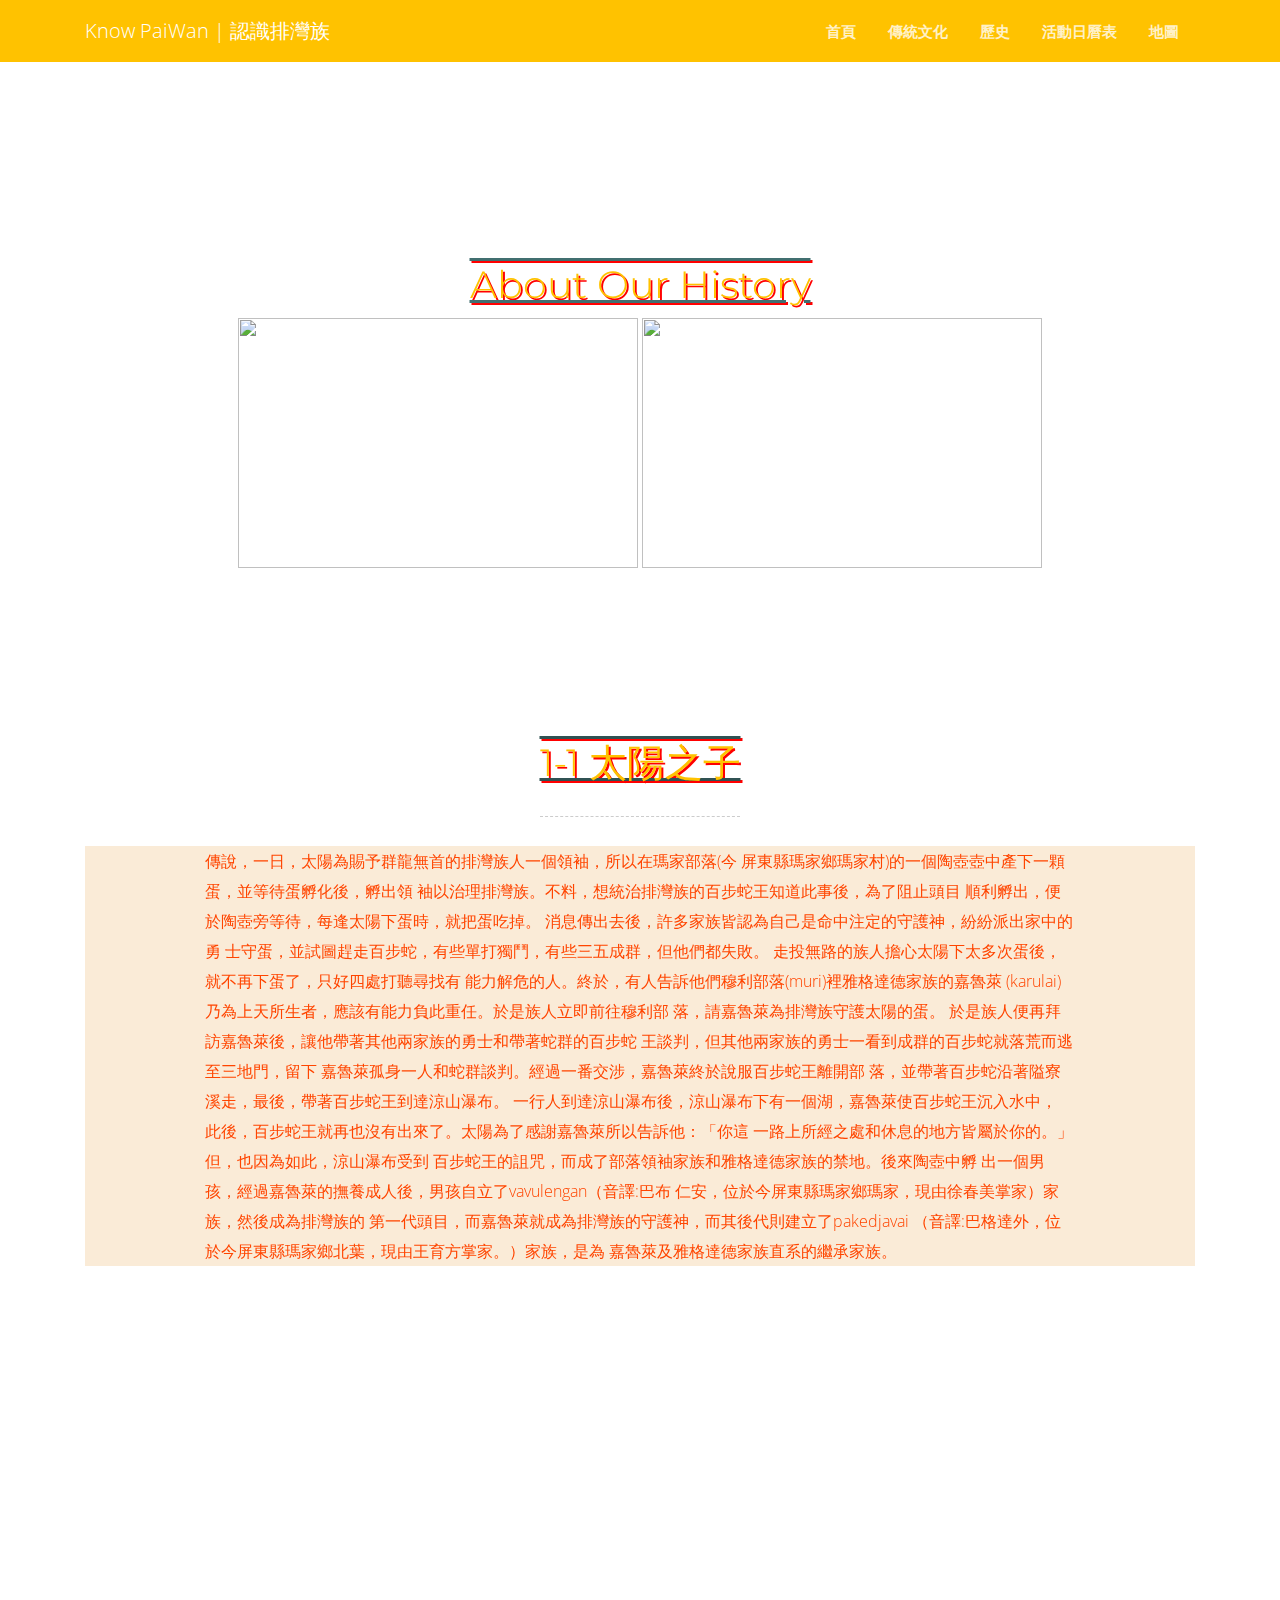
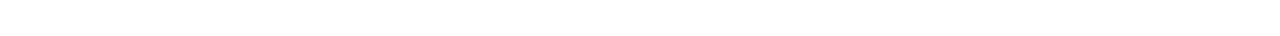
==== History.html @ a2e2c0f6 "History" ====
<!DOCTYPE html>
<html>

<head>
    <meta charset="utf-8" />
    <meta http-equiv="X-UA-Compatible" content="IE=edge" />
    <title>Know PaiWan | Map</title>
    <meta name="viewport" content="width=device-width, initial-scale=1" />


    <!-- CSS -->
    <link rel="stylesheet" href="https://fonts.googleapis.com/css?family=Open+Sans:300,300i,400,600" />
    <link rel="stylesheet" href="https://fonts.googleapis.com/css?family=Montserrat:300" />
    <link rel="stylesheet" href="https://maxcdn.bootstrapcdn.com/bootstrap/4.0.0/css/bootstrap.min.css" integrity="sha384-Gn5384xqQ1aoWXA+058RXPxPg6fy4IWvTNh0E263XmFcJlSAwiGgFAW/dAiS6JXm"
        crossorigin="anonymous" />
    <link rel="stylesheet" href="https://use.fontawesome.com/releases/v5.0.6/css/all.css" />
    <link rel="stylesheet" href="assets/css/animate.css" />
    <link rel="stylesheet" href="assets/css/style.css" />

    <!--text-align-->
    <style>
        div.text-align
        {
            text-align: left;
        }
        h1{
            text-decoration-line: overline underline;
            text-shadow: 2px 2px #FF0000;
            text-decoration-color:rgb(65, 111, 112);
        }
        h2{
            text-decoration-line: overline underline;
            text-shadow: 2px 2px #FF0000;
            text-decoration-color:rgb(48, 82, 83);
        }
    </style>

</head>

<body class="history">


    <!-- menu -->
    <nav class="navbar navbar-dark fixed-top navbar-expand-md ">
        <div class="container">
            <a class="navbar-brand" href="index.html">Know PaiWan | 認識排灣族</a>
            <button class="navbar-toggler" type="button" data-toggle="collapse" data-target="#navbarNav" aria-controls="navbarNav"
                aria-expanded="false" aria-label="Toggle navigation">
                <span class="navbar-toggler-icon"></span>
            </button>
            <div class="collapse navbar-collapse" id="navbarNav">
                <ul class="navbar-nav ml-auto">
                    <li class="nav-item">
                        <a class="nav-link " href="index.html">首頁</a>
                    </li>
                    <li class="nav-item">
                        <a class="nav-link " href="#">傳統文化</a>
                    </li>
                    <li class="nav-item">
                        <a class="nav-link " href="History.html">歷史</a>
                    </li>
                    <li class="nav-item">
                        <a class="nav-link " href="#">活動日曆表</a>
                    </li>
                    <li class="nav-item">
                        <a class="nav-link " href="#">地圖</a>
                    </li>
                </ul>
            </div>
        </div>
    </nav>



    <div style="padding-top: 250px; padding-block-end: 100px" class="container-fluid">
        <h1>About Our History</h1>
        <div class="row">
            <div class="container-fluid">
                <div class="row-4">
                    <img src="./images/His2.jpg" width="400px;" height="250px">
                    <img src="./images/His.jpg" width="400px;" height="250px">
                </div>
            </div>
        </div>
    </div>


    <!-- Activity Areas -->
    <div class="area-container section-container">
        <div class="container">
            <div class="row">
                <div class="col portfolio section-description wow fadeIn">
                    <h2>1-1 太陽之子</h2>
                    <div class="divider-1 wow fadeInUp"><span></span></div>
                    <div class="text-align">
                        <p style="color:orangered; background-color: antiquewhite;">
                            傳說，一日，太陽為賜予群龍無首的排灣族人一個領袖，所以在瑪家部落(今
                            屏東縣瑪家鄉瑪家村)的一個陶壺壺中產下一顆蛋，並等待蛋孵化後，孵出領
                            袖以治理排灣族。不料，想統治排灣族的百步蛇王知道此事後，為了阻止頭目
                            順利孵出，便於陶壺旁等待，每逢太陽下蛋時，就把蛋吃掉。
                            消息傳出去後，許多家族皆認為自己是命中注定的守護神，紛紛派出家中的勇
                            士守蛋，並試圖趕走百步蛇，有些單打獨鬥，有些三五成群，但他們都失敗。
                            走投無路的族人擔心太陽下太多次蛋後，就不再下蛋了，只好四處打聽尋找有
                            能力解危的人。終於，有人告訴他們穆利部落(muri)裡雅格達德家族的嘉魯萊
                            (karulai)乃為上天所生者，應該有能力負此重任。於是族人立即前往穆利部
                            落，請嘉魯萊為排灣族守護太陽的蛋。
                            於是族人便再拜訪嘉魯萊後，讓他帶著其他兩家族的勇士和帶著蛇群的百步蛇
                            王談判，但其他兩家族的勇士一看到成群的百步蛇就落荒而逃至三地門，留下
                            嘉魯萊孤身一人和蛇群談判。經過一番交涉，嘉魯萊終於說服百步蛇王離開部
                            落，並帶著百步蛇沿著隘寮溪走，最後，帶著百步蛇王到達涼山瀑布。
                            一行人到達涼山瀑布後，涼山瀑布下有一個湖，嘉魯萊使百步蛇王沉入水中，
                            此後，百步蛇王就再也沒有出來了。太陽為了感謝嘉魯萊所以告訴他：「你這
                            一路上所經之處和休息的地方皆屬於你的。」但，也因為如此，涼山瀑布受到
                            百步蛇王的詛咒，而成了部落領袖家族和雅格達德家族的禁地。後來陶壺中孵
                            出一個男孩，經過嘉魯萊的撫養成人後，男孩自立了vavulengan（音譯:巴布
                            仁安，位於今屏東縣瑪家鄉瑪家，現由徐春美掌家）家族，然後成為排灣族的
                            第一代頭目，而嘉魯萊就成為排灣族的守護神，而其後代則建立了pakedjavai
                            （音譯:巴格達外，位於今屏東縣瑪家鄉北葉，現由王育方掌家。）家族，是為
                            嘉魯萊及雅格達德家族直系的繼承家族。
                        </p>
                    </div>

                </div>
            </div>
            <div class="row wow fadeInUp">
                <div class="container">
                </div>
            </div>
            <div class="row">
                <div class="col portfolio section-description wow fadeIn">
                    <h2>1-2 族名由來</h2>
                    <div class="divider-1 wow fadeInUp"><span></span></div>
                    <div class="text-align">
                        <p style="color:orangered; background-color: antiquewhite;">
                            排灣族之族別稱呼 Payuan 一詞源自於「筏灣部落」之名，在西元20世紀時，
                            日本人首先開始以此來指稱所有北大武山、南大武山起源之部族，或以排灣語
                            為民族語言之部族。
                        </p>
                    </div>
                </div>
            </div>
        </div>
    </div>


    <!-- Javascript -->
    <script src="assets/js/jquery-3.2.1.min.js"></script>
    <script src="assets/js/jquery-migrate-3.0.0.min.js"></script>
    <script src="https://cdnjs.cloudflare.com/ajax/libs/popper.js/1.12.9/umd/popper.min.js" integrity="sha384-ApNbgh9B+Y1QKtv3Rn7W3mgPxhU9K/ScQsAP7hUibX39j7fakFPskvXusvfa0b4Q"
        crossorigin="anonymous"></script>
    <script src="https://maxcdn.bootstrapcdn.com/bootstrap/4.0.0/js/bootstrap.min.js" integrity="sha384-JZR6Spejh4U02d8jOt6vLEHfe/JQGiRRSQQxSfFWpi1MquVdAyjUar5+76PVCmYl"
        crossorigin="anonymous"></script>
    <script src="assets/js/jquery.backstretch.min.js"></script>
    <script src="assets/js/wow.min.js"></script>
    <script src="assets/js/waypoints.min.js"></script>
    <script src="assets/js/scripts.js"></script>
</body>

</html>
---- assets/css/style.css ----
body {
    font-family: 'Open Sans', sans-serif;
    font-size: 16px;
    font-weight: 300;
    color: #888;
    line-height: 30px;
    text-align: center;
}

strong { font-weight: 600; }



h1, h2 {
	margin-top: 10px;
	font-family: 'Montserrat', sans-serif;
	font-size: 38px;
    font-weight: 300;
    color:#FFC200;
    line-height: 50px;
}

h3 {
	font-family: 'Montserrat', sans-serif;
	font-size: 22px;
    font-weight: 300;
    color: #555;
    line-height: 30px;
}

img { max-width: 100%; }

.medium-paragraph {
	font-size: 17px;
	line-height: 32px;
}

::selection { background: #FFC200; color: #fff; text-shadow: none; }


/***** General style, all sections *****/

.section-container {
    margin: 0 auto;
    padding-bottom: 80px;
}

.section-container-gray-bg {
	background: #f8f8f8;
}

.section-container-image-bg, 
.section-container-image-bg h2, 
.section-container-image-bg h3 {
	color: #fff;
}

.section-container-image-bg .divider-1 span {
	border-color: #fff;
}

.section-description {
	margin-top: 60px;
    padding-bottom: 10px;
}

.section-description p {
    margin-top: 20px;
	padding: 0 120px;
}
.section-container-image-bg .section-description p {
	opacity: 0.8;
}

.section-bottom-button {
	padding-top: 60px;
}

.btn  {
	display: inline-block;
	height: 50px;
	margin: 0 5px;
	padding: 0 28px;
	background: #a8a61d;
	border: 0;
	font-size: 15px;
    font-weight: 600;
    line-height: 48px;
    color: #fff;
    border-radius: 4px;
    transition: all .3s;
}



/***** Divider *****/

.divider-1 span {
	display: inline-block;
	width: 200px;
	border-bottom: 1px dashed #ccc;
}


/***** Top menu *****/

.navbar {
	background: #FFC200;
	-o-transition: all .6s; -moz-transition: all .6s; -webkit-transition: all .6s; -ms-transition: all .6s; transition: all .6s;
	backface-visibility: hidden;
}
.navbar.navbar-no-bg { background: #444; background: rgba(0, 0, 0, 0.2); }

.navbar-dark .navbar-nav { font-size: 15px; color: #fff; font-weight: 600; }
.navbar-dark .navbar-nav .nav-link { color: #fff; color: rgba(255, 255, 255, 0.8); border: 0; }
.navbar-dark .navbar-nav .nav-link:hover { color: rgb(10, 9, 5); }


.navbar-expand-md .navbar-nav .nav-link { padding-left: 1rem; padding-right: 1rem; }




/***** Tradition *****/

.top-content {
    padding: 210px 0;
}

.top-content .text {
	color: whitesmoke;
	background-color: #333

}

.top-content .text h1 {
	margin-top: 25px;
	color:whitesmoke;
}

.top-content .description {
	margin: 30px 0 10px 0;
}

.top-content .description p { opacity: 0.8; }

.top-content .top-big-link {
	margin-top: 45px;
}


/***** Activities *****/

.services-box {
	padding-top: 30px;
	text-align: left;
}

.services-box .services-box-icon {
	width: 80px;
	height: 80px;
	margin: 0 auto;
    font-size: 40px;
    color: #fff;
    line-height: 80px;
    text-align: center;
    border-radius: 28px;
    
}

.services-box h3 {
	margin-top: 0;
	padding: 0 0 10px 0;
}




/*****Activity Schedule *****/

.activities-container .section-bottom-button {
	padding-top: 30px;
}


/***** Places *****/

.portfolio-box {
	padding-top: 30px;
	text-align: left;
}



.portfolio-container .section-bottom-button {
	padding-top: 40px;
}
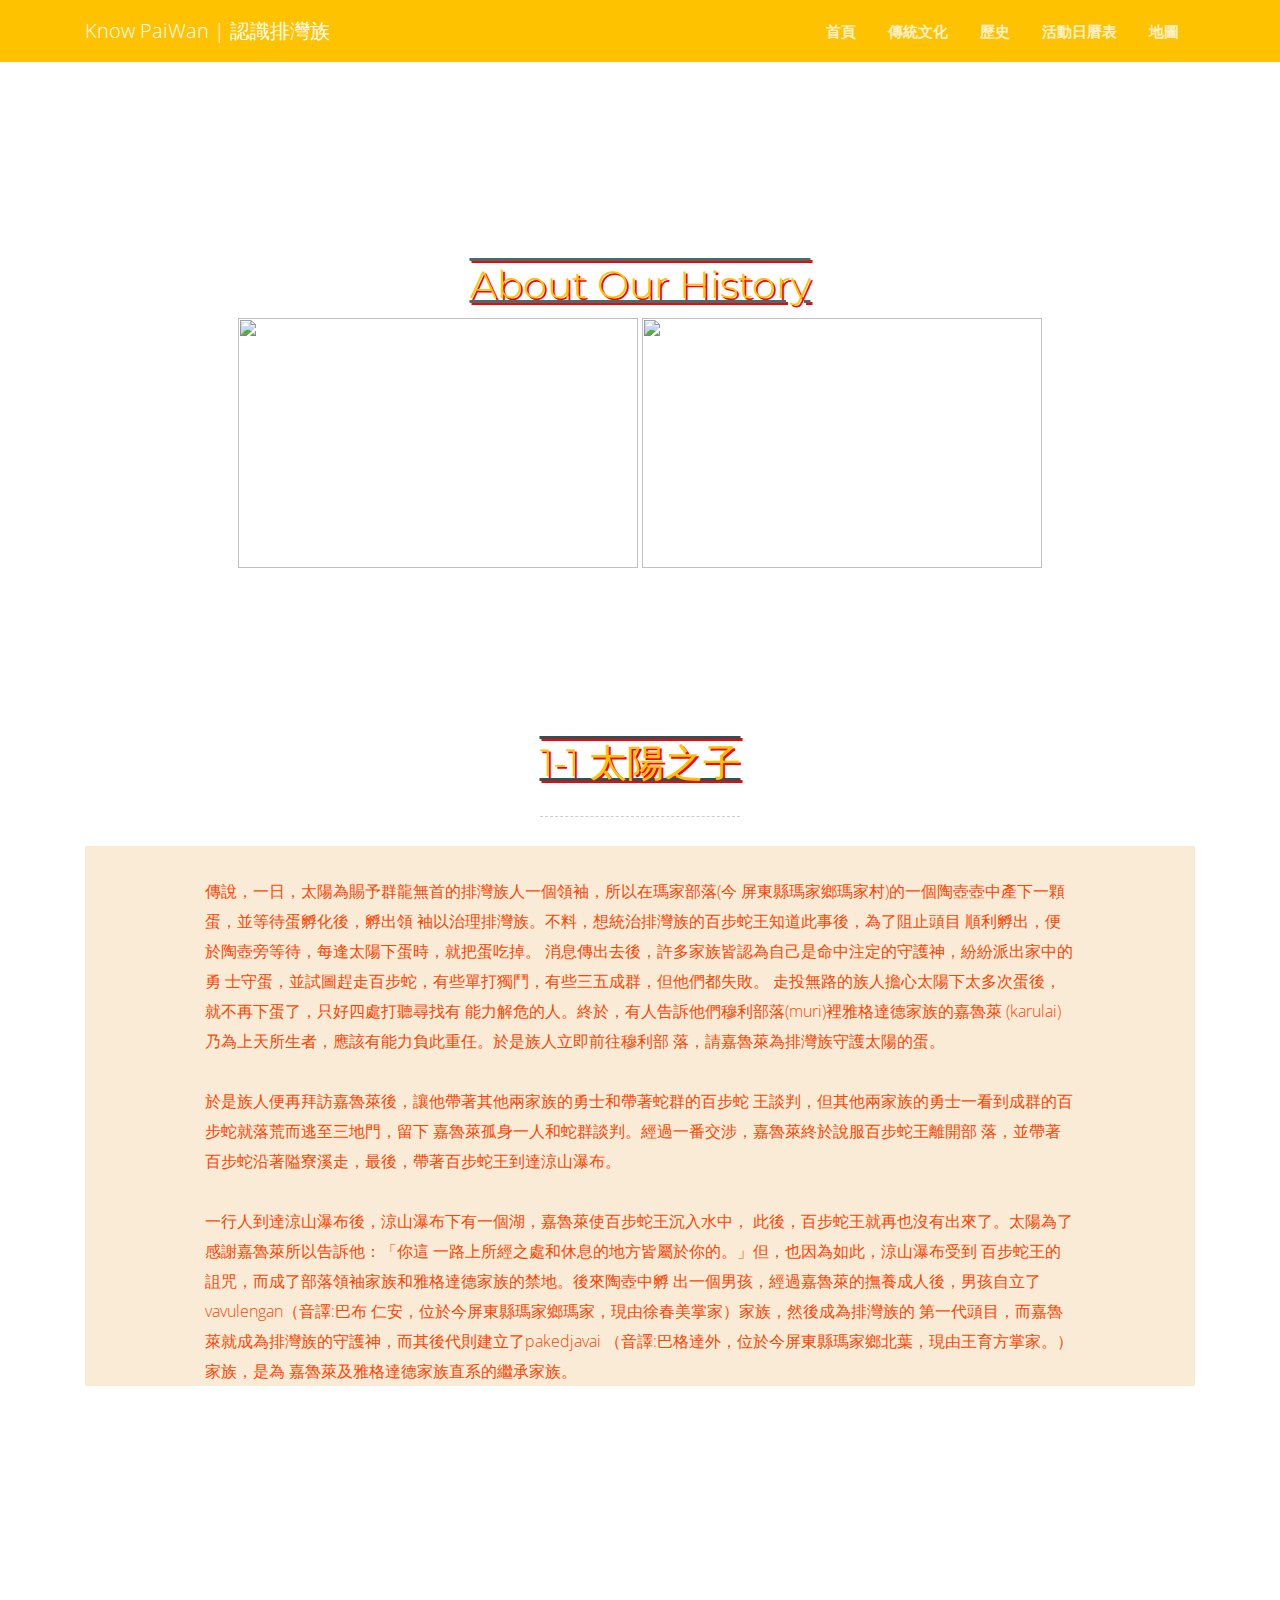
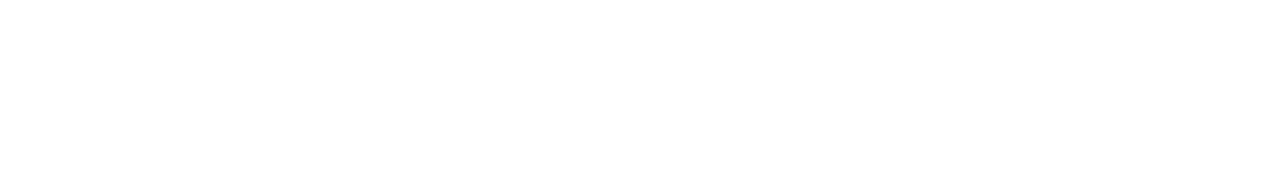
==== commit b1c113a8: "Update History.html" ====
--- a/History.html
+++ b/History.html
@@ -37,7 +37,7 @@
 
 </head>
 
-<body class="history">
+<body class="history_His">
 
 
     <!-- menu -->
@@ -54,7 +54,7 @@
                         <a class="nav-link " href="index.html">首頁</a>
                     </li>
                     <li class="nav-item">
-                        <a class="nav-link " href="#">傳統文化</a>
+                        <a class="nav-link " href="traditional.html">傳統文化</a>
                     </li>
                     <li class="nav-item">
                         <a class="nav-link " href="History.html">歷史</a>
@@ -63,7 +63,7 @@
                         <a class="nav-link " href="#">活動日曆表</a>
                     </li>
                     <li class="nav-item">
-                        <a class="nav-link " href="#">地圖</a>
+                        <a class="nav-link " href="topography.html">地圖</a>
                     </li>
                 </ul>
             </div>
@@ -94,6 +94,7 @@
                     <div class="divider-1 wow fadeInUp"><span></span></div>
                     <div class="text-align">
                         <p style="color:orangered; background-color: antiquewhite;">
+                            <br>
                             傳說，一日，太陽為賜予群龍無首的排灣族人一個領袖，所以在瑪家部落(今
                             屏東縣瑪家鄉瑪家村)的一個陶壺壺中產下一顆蛋，並等待蛋孵化後，孵出領
                             袖以治理排灣族。不料，想統治排灣族的百步蛇王知道此事後，為了阻止頭目
@@ -104,10 +105,12 @@
                             能力解危的人。終於，有人告訴他們穆利部落(muri)裡雅格達德家族的嘉魯萊
                             (karulai)乃為上天所生者，應該有能力負此重任。於是族人立即前往穆利部
                             落，請嘉魯萊為排灣族守護太陽的蛋。
+                            <br><br>
                             於是族人便再拜訪嘉魯萊後，讓他帶著其他兩家族的勇士和帶著蛇群的百步蛇
                             王談判，但其他兩家族的勇士一看到成群的百步蛇就落荒而逃至三地門，留下
                             嘉魯萊孤身一人和蛇群談判。經過一番交涉，嘉魯萊終於說服百步蛇王離開部
                             落，並帶著百步蛇沿著隘寮溪走，最後，帶著百步蛇王到達涼山瀑布。
+                            <br><br>
                             一行人到達涼山瀑布後，涼山瀑布下有一個湖，嘉魯萊使百步蛇王沉入水中，
                             此後，百步蛇王就再也沒有出來了。太陽為了感謝嘉魯萊所以告訴他：「你這
                             一路上所經之處和休息的地方皆屬於你的。」但，也因為如此，涼山瀑布受到
@@ -132,6 +135,7 @@
                     <div class="divider-1 wow fadeInUp"><span></span></div>
                     <div class="text-align">
                         <p style="color:orangered; background-color: antiquewhite;">
+                            <br>
                             排灣族之族別稱呼 Payuan 一詞源自於「筏灣部落」之名，在西元20世紀時，
                             日本人首先開始以此來指稱所有北大武山、南大武山起源之部族，或以排灣語
                             為民族語言之部族。
@@ -156,4 +160,4 @@
     <script src="assets/js/scripts.js"></script>
 </body>
 
-</html>+</html>
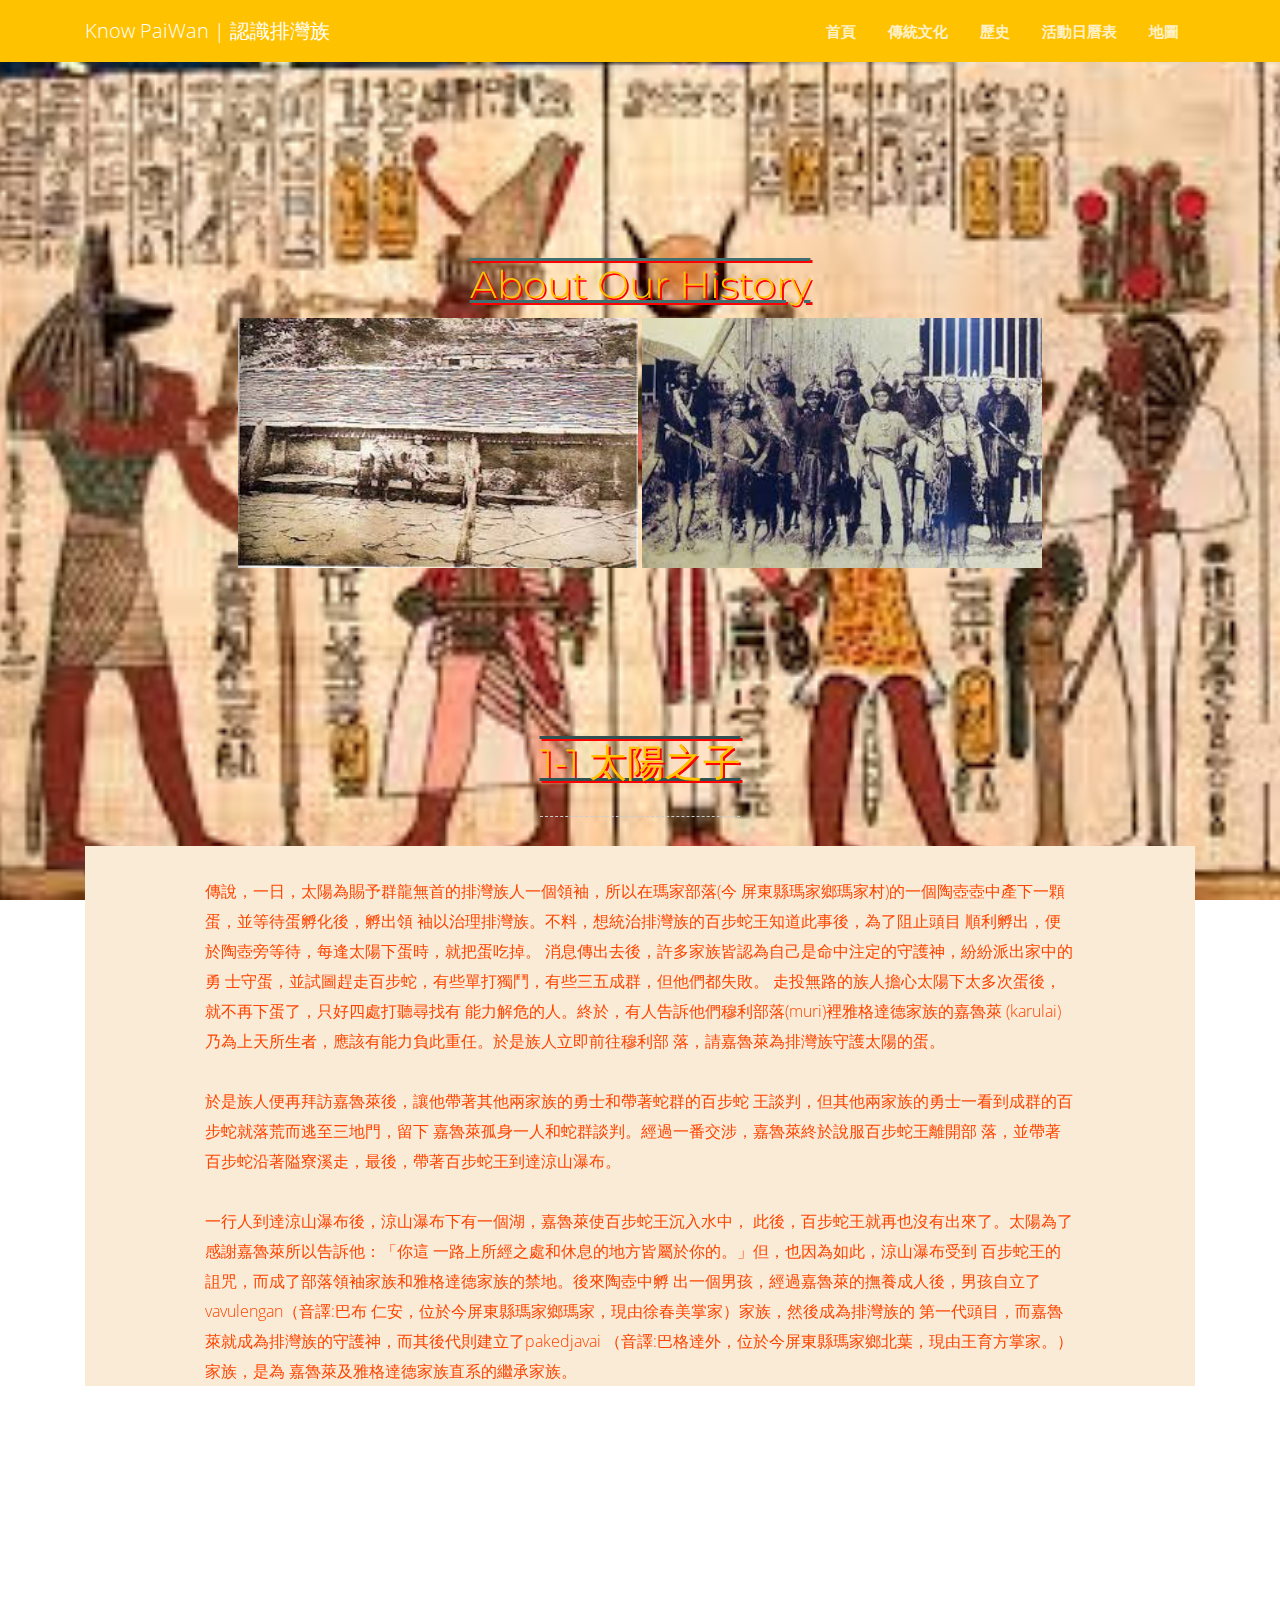
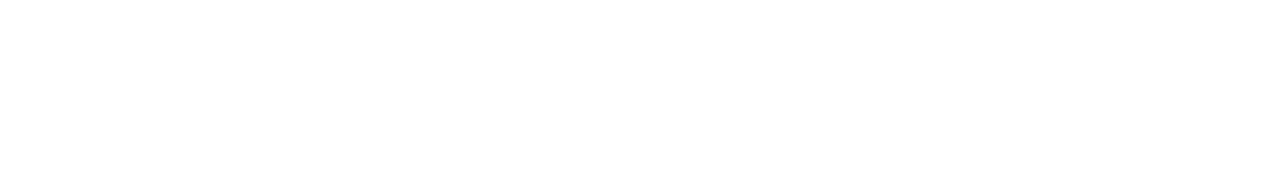
==== commit 6728956e: "done" ====
--- a/History.html
+++ b/History.html
@@ -60,7 +60,7 @@
                         <a class="nav-link " href="History.html">歷史</a>
                     </li>
                     <li class="nav-item">
-                        <a class="nav-link " href="#">活動日曆表</a>
+                        <a class="nav-link " href="activities.html">活動日曆表</a>
                     </li>
                     <li class="nav-item">
                         <a class="nav-link " href="topography.html">地圖</a>
--- a/assets/css/style.css
+++ b/assets/css/style.css
@@ -11,6 +11,25 @@
 strong { font-weight: 600; }
 
 
+#paiwantext{
+	font-family: 'Charmonman', cursive;
+	background: url('https://i.ibb.co/89Cf3dm/text-bg.png') no-repeat;
+	background-clip: text;
+	-webkit-background-clip: text;
+	color: transparent;
+	animation: moveBackground 90s linear infinite;
+}
+
+
+/*move background*/
+@keyframes moveBackground{
+	0%{
+		background-position: 0% 30%;
+	}
+	100%{
+		background-position: 100% 50%;
+	}
+}
 
 h1, h2 {
 	margin-top: 10px;
@@ -28,6 +47,7 @@
     color: #555;
     line-height: 30px;
 }
+
 
 img { max-width: 100%; }
 
